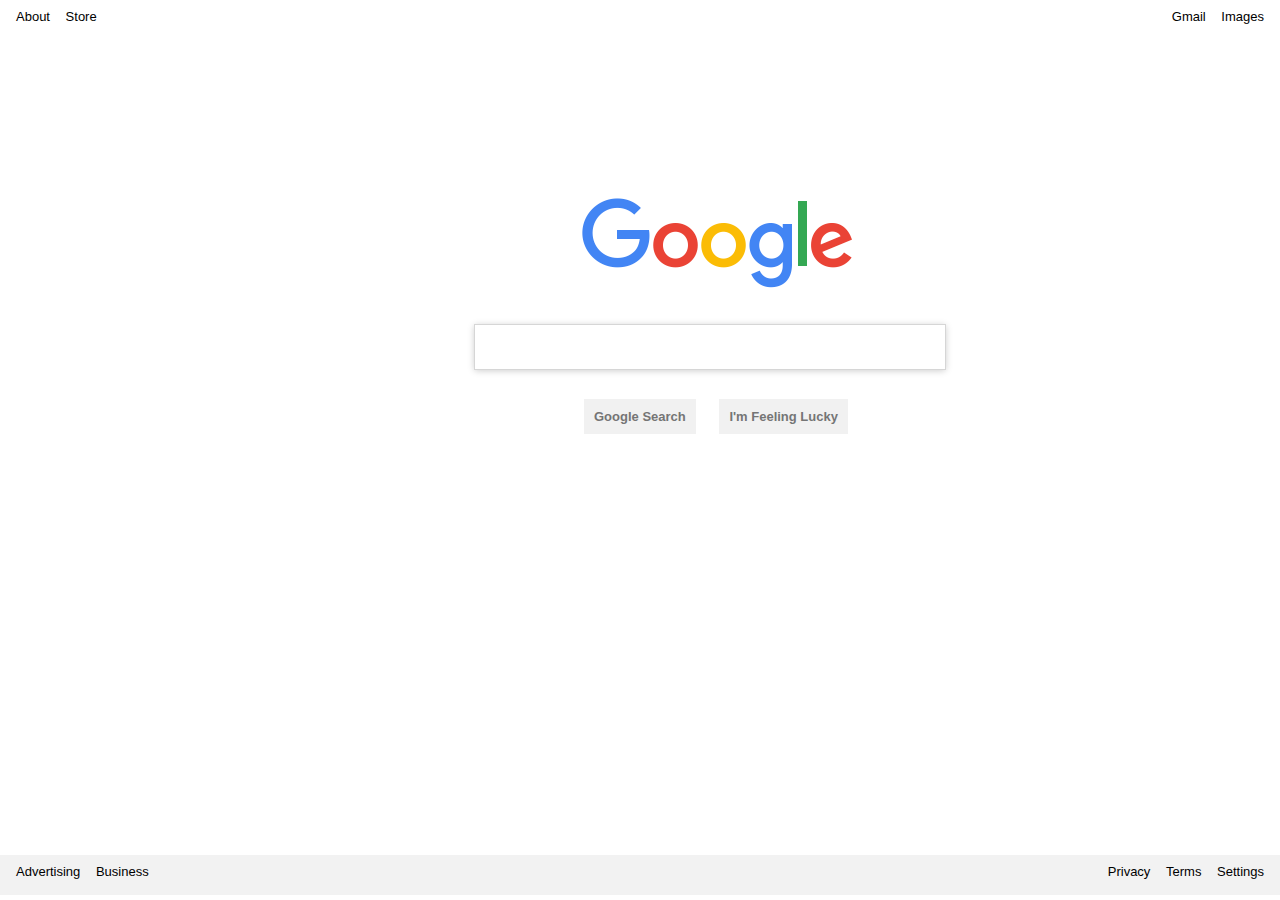
==== index.html @ 126f0e8a "change filename to view on github pages" ====
<!DOCTYPE html>
<html>
    <head>
        <meta charset="utf-8">
        <title>Google</title>
        <link href="reset.css" type="text/css" rel="stylesheet">
        <link href="style.css" type="text/css" rel="stylesheet">
    </head>
    <body>
        <header>
            <nav>
                <ul class="header left">
                    <li>About</li>
                    <li>Store</li>
                </ul>
                <ul class="header right">
                    <li>Gmail</li>
                    <li>Images</li>
                </ul>
            </nav>
        </header>
        <div class="center">
            <img src="images/google_logo.png" alt="The Google logo">
            <div class="search_box">
                <form>
                    <input type="search">
                </form>
            </div>
            <br>
            <div class="buttons">
                <form>
                    <input type="submit" value="Google Search" class="button">
                    <input type="submit" value="I'm Feeling Lucky" class="button">
                </form>
            </div>
            
        </div>
        <footer>
            <nav class="footer">
                <ul class="left">
                    <li>Advertising</li>
                    <li>Business</li>
                </ul>
                <ul class="right">
                    <li>Privacy</li>
                    <li>Terms</li>
                    <li>Settings</li>
                </ul>
            </nav>
        </footer>
    </body>
</html>
---- style.css ----
body {
    font-family: Arial, Helvetica, sans-serif;
    font-size: 13px;
    background: white;
    height: 100%;
    width: 100%;
    
}

img {
    position: absolute;
    top: -47px;
    left: 75px;
}

li {
    display: inline;
    padding: 6px;
}

ul {
    display: inline;
    padding: 10px;
}

.search_box {
    height: 44px;
    width: 470px;
    border: 1px solid #d6d6d6;
    position: absolute;
    left: -33px;
    top: 79px;
    box-shadow: 0.1px 0.9px 7px 0px #c8c8c8;
}

.search_box:active, .search_box:hover {
    box-shadow: 0.1px 0.9px 7px 1px #c8c8c8;
}
/*not sure if this does anything*/
.search_box input {
    height: 44px;
    width: 400px;
    
    border: none;
}

.left {
    float: left;
}

.right {
    float: right;
}

.center {
    width: auto;
    height: auto;
    position: absolute;
    top: 245px;
    left: 39em;
    right: 0;
    margin-left: auto;
    margin-right: auto; 
}

.footer {
    height: 40px;
    width: 100%;
    position: absolute;
    top: 95%;
    background: #f2f2f2;
}

.buttons {
    position: absolute;
    top: 154px;
    left: 77px;
}

li:hover {
    text-decoration: underline;
}

input.button {
    border: none;
    background: #f1f1f1;
    color: #757575;
    font-size: 13px;
    font-weight: 700;
    padding: 10px;
    margin-right: 20px;
}

input.button:hover {
    /* border: 1px solid black; */
    color: black;
    background: #f1f1f1;
    border: 1px solid #c6c6c6;
    box-shadow: 0 1px 1px rgba(0,0,0,0.1);
}
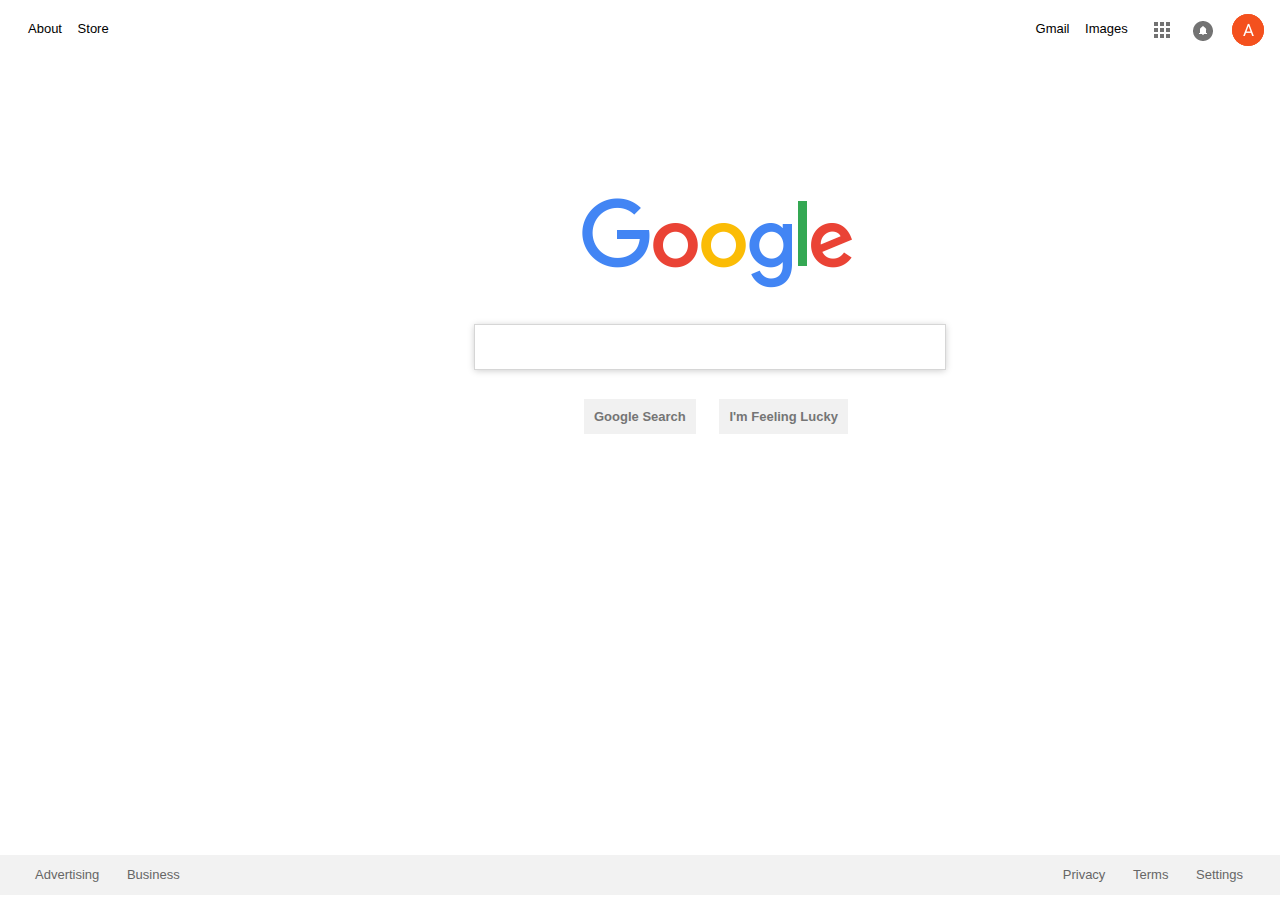
==== commit a4f6c17b: "Home stretch" ====
--- a/index.html
+++ b/index.html
@@ -5,6 +5,7 @@
         <title>Google</title>
         <link href="reset.css" type="text/css" rel="stylesheet">
         <link href="style.css" type="text/css" rel="stylesheet">
+        <link href="images/icon.png" type="image/png" rel="shortcut icon" >
     </head>
     <body>
         <header>
@@ -13,11 +14,21 @@
                     <li>About</li>
                     <li>Store</li>
                 </ul>
+                <div class="icons">
+                    <img id="options" src="images/options-no-h.png">
+                    <img id="bell" src="images/bell.png">
+                    <img id="user" src="images/user.png">
+                </div>
                 <ul class="header right">
                     <li>Gmail</li>
                     <li>Images</li>
                 </ul>
+                
             </nav>
+            
+            <!--add the logo stuff too, idiot-->
+            <!--<img src="images/something1" class="header logo right">-->
+            <!--<img src="images/something2" class="header logo right>-->
         </header>
         <div class="center">
             <img src="images/google_logo.png" alt="The Google logo">
@@ -36,17 +47,17 @@
             
         </div>
         <footer>
-            <nav class="footer">
-                <ul class="left">
+            <div class="footer">
+                <ul class="ft left">
                     <li>Advertising</li>
                     <li>Business</li>
                 </ul>
-                <ul class="right">
+                <ul class="ft right">
                     <li>Privacy</li>
                     <li>Terms</li>
                     <li>Settings</li>
                 </ul>
-            </nav>
+            </div>
         </footer>
     </body>
 </html>--- a/style.css
+++ b/style.css
@@ -7,7 +7,7 @@
     
 }
 
-img {
+.center img {
     position: absolute;
     top: -47px;
     left: 75px;
@@ -20,7 +20,7 @@
 
 ul {
     display: inline;
-    padding: 10px;
+    padding: 14px;
 }
 
 .search_box {
@@ -38,11 +38,29 @@
 }
 /*not sure if this does anything*/
 .search_box input {
-    height: 44px;
-    width: 400px;
-    
+    font-size: 16px;
+    position: absolute;
     border: none;
+    z-index: 7;
+    width: 85%;
+    top: 10px;
+    left: 10px;
 }
+
+.search_box input:focus {
+    border: none;
+    outline: none;
+}
+
+/* To make sure the x that clears text that chrome puts does not show up */
+
+.search_box input::-webkit-search-results-decoration,
+.search_box input::-webkit-search-cancel-button,
+.search_box input::-webkit-search-results-button,
+.search_box input::-webkit-search-decoration {
+    display: none;
+}
+
 
 .left {
     float: left;
@@ -98,3 +116,40 @@
     border: 1px solid #c6c6c6;
     box-shadow: 0 1px 1px rgba(0,0,0,0.1);
 }
+
+.icons {
+    position: relative;
+    float: right;
+}
+
+#options {
+    position: relative;
+    top: 7px;
+    left: -14px;
+}
+
+#bell {
+    position: relative;
+    top: 7px;
+    left: -12px;
+}
+
+#user {
+    position: relative;
+    top: 12px;
+    left: -10px;
+}
+
+ul.header {
+    padding: 22px;
+} 
+
+ul.ft {
+    padding: 13px 24px;
+    color: #666;
+}
+
+ul.ft li {
+    padding-left: 11px;
+    padding-right: 13px;
+}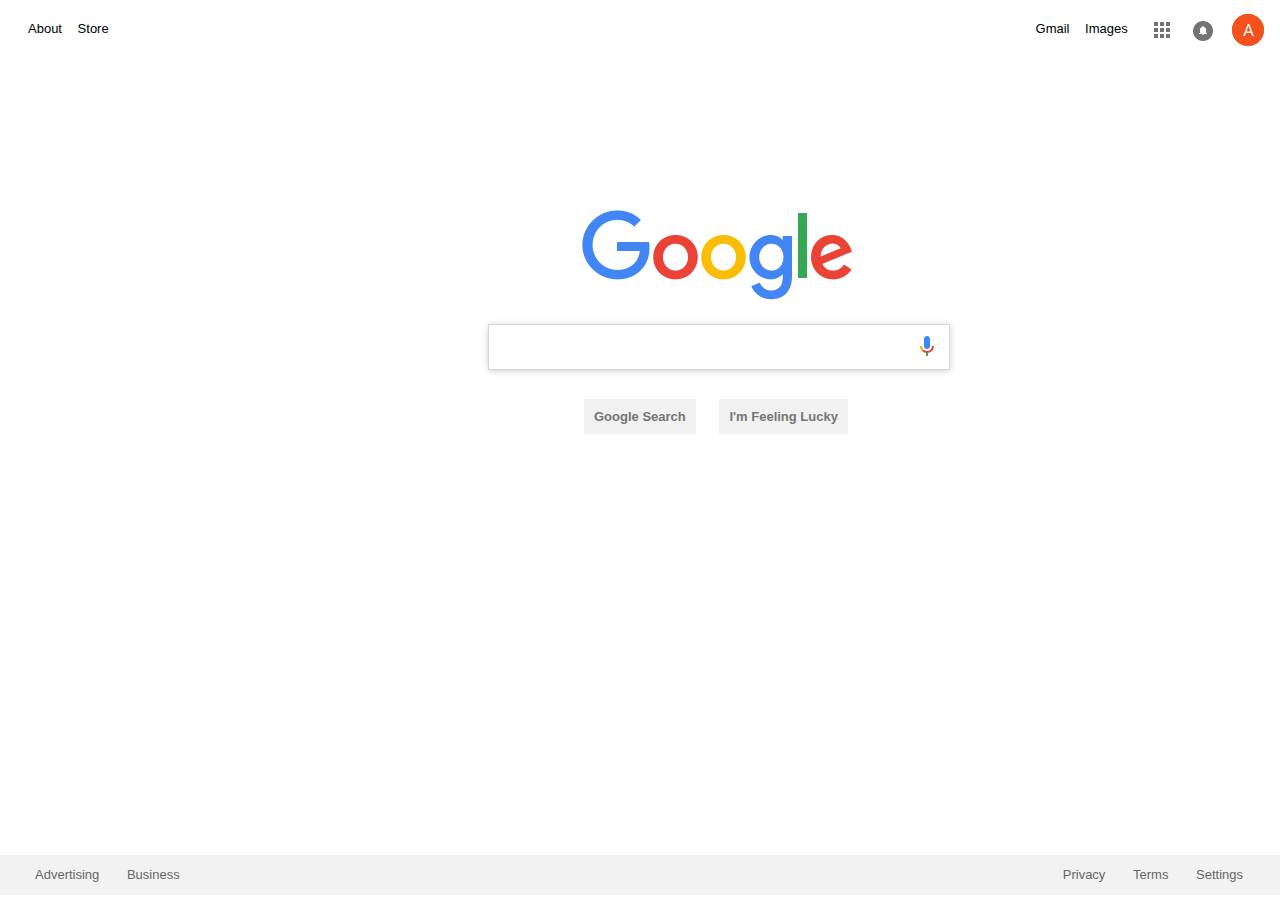
==== commit 501efc98: "project completed" ====
--- a/index.html
+++ b/index.html
@@ -31,11 +31,14 @@
             <!--<img src="images/something2" class="header logo right>-->
         </header>
         <div class="center">
-            <img src="images/google_logo.png" alt="The Google logo">
+            <img class="logo" src="images/google_logo.png" alt="The Google logo">
             <div class="search_box">
                 <form>
                     <input type="search">
                 </form>
+                <div class="voice_search">
+                    <img src="images/speech.png" height="24px" width="24px">
+                </div>
             </div>
             <br>
             <div class="buttons">
--- a/style.css
+++ b/style.css
@@ -7,9 +7,9 @@
     
 }
 
-.center img {
+.logo {
     position: absolute;
-    top: -47px;
+    top: -35px;
     left: 75px;
 }
 
@@ -25,10 +25,10 @@
 
 .search_box {
     height: 44px;
-    width: 470px;
+    width: 460px;
     border: 1px solid #d6d6d6;
     position: absolute;
-    left: -33px;
+    left: -19px;
     top: 79px;
     box-shadow: 0.1px 0.9px 7px 0px #c8c8c8;
 }
@@ -36,13 +36,13 @@
 .search_box:active, .search_box:hover {
     box-shadow: 0.1px 0.9px 7px 1px #c8c8c8;
 }
-/*not sure if this does anything*/
+
 .search_box input {
     font-size: 16px;
     position: absolute;
     border: none;
     z-index: 7;
-    width: 85%;
+    width: 90%;
     top: 10px;
     left: 10px;
 }
@@ -152,4 +152,11 @@
 ul.ft li {
     padding-left: 11px;
     padding-right: 13px;
+}
+
+.voice_search {
+    display: inline;
+    position: relative;
+    top: 9px;
+    left: 426px;
 }